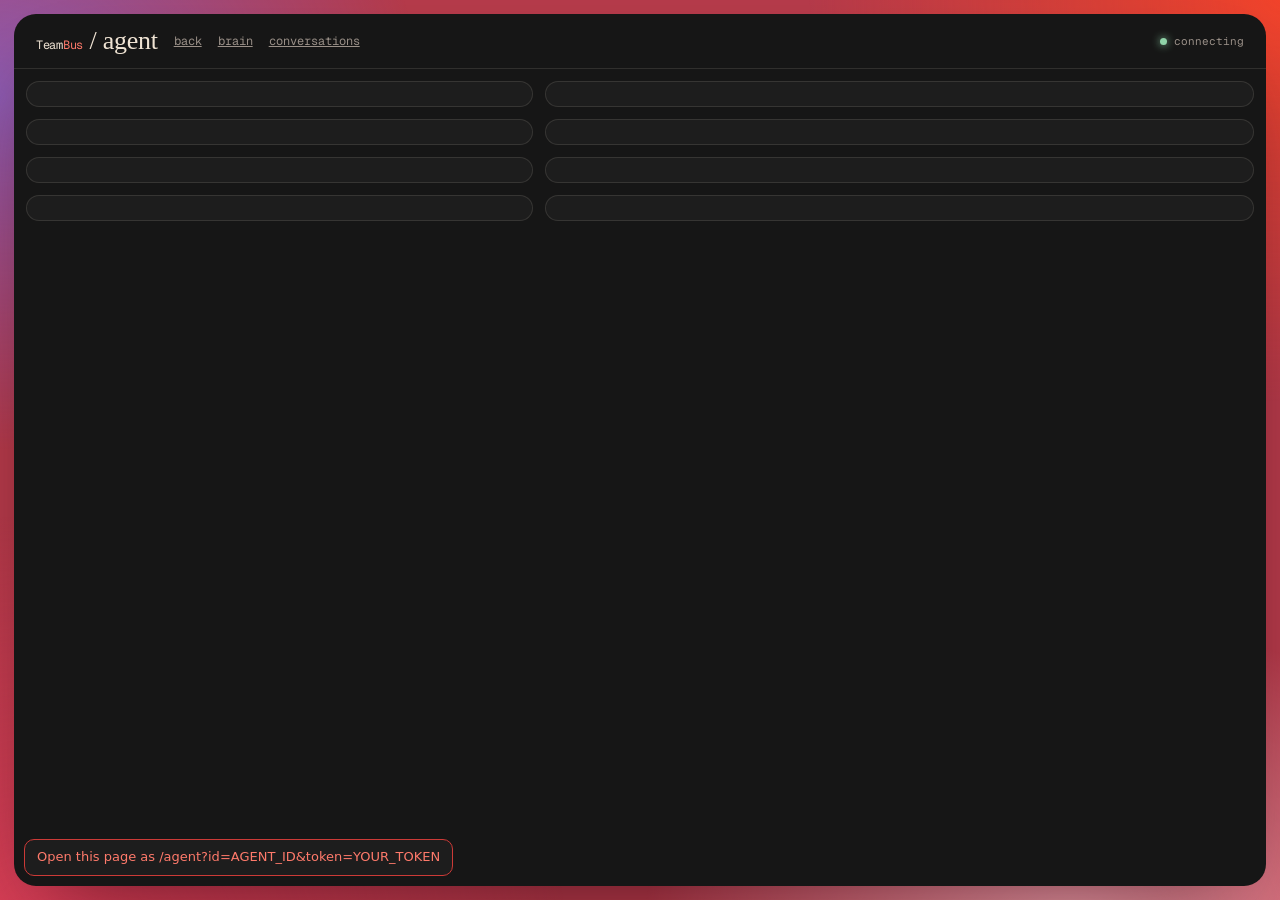
==== web/agent.html @ 5af0c14b "Invite system, agent detail, conversations, brain theme, and 158 tests - HMAC-SHA256 email invite li" ====
<!doctype html>
<html lang="en"><head><meta charset="utf-8"><meta name="viewport" content="width=device-width,initial-scale=1,viewport-fit=cover"><meta name="color-scheme" content="dark"><title>TeamBus Agent</title>
<style>
@font-face{font-family:"Instrument Serif";src:url("assets/InstrumentSerif-Regular.woff2") format("woff2");font-display:swap}
@font-face{font-family:"Caveat";src:url("assets/Caveat-SemiBold.woff2") format("woff2");font-weight:600;font-display:swap}
@font-face{font-family:"Geist";src:url("assets/Geist-Variable.woff2") format("woff2");font-weight:100 900;font-display:swap}
@font-face{font-family:"Geist Mono";src:url("assets/GeistMono-Variable.woff2") format("woff2");font-weight:100 900;font-display:swap}
/* Same language as the sandbox page: a dark stage inside a vivid gradient, one red, chalk text, hand-lettered labels. */
:root{--stage:#161616;--panel:#1d1d1d;--line:rgba(239,227,211,.12);--chalk:#efe3d3;--mut:#9a9088;--red:#cc3a37;--pink:#ff7a6b;--ok:#8fd3a8;--gold:#e8b44a;
  --serif:"Instrument Serif","Times New Roman",serif;--hand:"Caveat","Segoe Print",cursive;--sans:"Geist",ui-sans-serif,system-ui,sans-serif;--mono:"Geist Mono",ui-monospace,Menlo,Consolas,monospace}
*{box-sizing:border-box}html,body{margin:0;min-height:100%}
body{background:#b83c4c;color:var(--chalk);font:13px/1.45 var(--sans);-webkit-font-smoothing:antialiased;padding:14px}
.aura{position:fixed;inset:-20%;z-index:0;pointer-events:none;background:radial-gradient(34% 40% at 14% 22%,#8d5cb4,transparent 70%),radial-gradient(38% 46% at 86% 14%,#f2442b,transparent 70%),radial-gradient(34% 36% at 74% 88%,#f4a6b2,transparent 70%),radial-gradient(40% 50% at 18% 90%,#e0405a,transparent 70%)}
.stage{position:relative;z-index:1;background:var(--stage);border-radius:22px;min-height:calc(100vh - 28px);box-shadow:0 40px 90px -30px rgba(40,0,10,.6);display:grid;grid-template-rows:auto 1fr;overflow:hidden}
header{display:flex;align-items:center;gap:16px;padding:14px 22px;border-bottom:1px solid var(--line)}
h1{font:400 30px/1 var(--serif);margin:0;letter-spacing:-.01em}h1 i{color:var(--pink)}
.live{display:inline-block;width:7px;height:7px;border-radius:50%;background:var(--ok);margin-right:7px;box-shadow:0 0 8px var(--ok);animation:b 2s infinite}@keyframes b{50%{opacity:.35}}
.card{background:var(--panel);border:1px solid var(--line);border-radius:14px;padding:12px 14px;min-width:0}
.card h2{font:400 12px var(--mono);color:var(--mut);margin:0 0 8px;display:flex;justify-content:space-between;text-transform:uppercase;letter-spacing:.06em}
.card h2 b{font:600 20px var(--hand);color:var(--pink);text-transform:none;letter-spacing:0}
.empty{color:var(--mut);font:12px var(--mono)}
@media (prefers-reduced-motion:reduce){.live{animation:none}}

header h1{font-size:26px}header h1 a{color:inherit;text-decoration:none}header h1 i{font-style:normal}.crumb{color:var(--chalk)}
header a{color:var(--mut);font:12px var(--mono)}header a:hover{color:var(--pink)}#upd{margin-left:auto;color:var(--mut);font:11px var(--mono)}
.col{display:flex;flex-direction:column;gap:12px;min-width:0}
.dot{display:inline-block;width:8px;height:8px;border-radius:50%;flex:none}
.tag{display:inline-block;font:600 11px var(--mono);color:var(--pink);border:1px solid var(--line);border-radius:99px;padding:2px 9px}
.t{font:10px var(--mono);color:var(--mut);white-space:nowrap}.x{color:var(--mut);display:block;overflow-wrap:anywhere}
.row{display:grid;grid-template-columns:10px 1fr auto;gap:8px;padding:7px 0;border-top:1px solid var(--line);align-items:start}.row:first-of-type{border:0}.row .dot{margin-top:5px}
.row b{font-weight:600;overflow-wrap:anywhere}
.err{display:none;position:fixed;left:24px;bottom:24px;padding:8px 12px;border:1px solid var(--red);color:var(--pink);background:var(--panel);border-radius:10px;max-width:80%;z-index:5}
pre{margin:6px 0 0;padding:8px;background:#111;border:1px solid var(--line);border-radius:8px;font:10px/1.4 var(--mono);color:#cfc8c0;white-space:pre-wrap;overflow-wrap:anywhere;max-height:140px;overflow:auto}
a.lnk{color:var(--pink);text-decoration:none}
@media (max-width:640px){body{padding:8px}.stage{border-radius:16px}header{flex-wrap:wrap;padding:12px 14px}}

.grid{display:grid;grid-template-columns:minmax(0,5fr) minmax(0,7fr);gap:12px;padding:12px;min-height:0;align-items:start}
@media (max-width:900px){.grid{grid-template-columns:1fr}}
#info h1{font-size:40px;margin:0 0 8px;overflow-wrap:anywhere}.meta{display:flex;flex-wrap:wrap;gap:10px;align-items:center}
.state{display:inline-flex;align-items:center;gap:6px;font:12px var(--mono)}
.files{font:11px var(--mono);color:var(--chalk);overflow-wrap:anywhere}
.board{display:grid;grid-template-columns:1fr 1fr;gap:8px}@media (max-width:420px){.board{grid-template-columns:1fr}}
.tk{border:1px solid var(--line);border-radius:10px;padding:8px;background:#161616;min-width:0;overflow-wrap:anywhere}.tk small{display:block;font:10px var(--mono);color:var(--mut);margin-top:4px}
.st{font:600 10px var(--mono);text-transform:uppercase;letter-spacing:.05em;color:var(--gold)}.st.done{color:var(--ok)}.st.blocked{color:var(--red)}
.tl{list-style:none;margin:0;padding:0 0 0 6px;border-left:1px solid var(--line)}.tl li{position:relative;padding:0 0 12px 16px}.tl li .dot{position:absolute;left:-10px;top:4px}
.thread{border-top:1px solid var(--line);padding:8px 0;cursor:pointer}.thread:first-of-type{border:0}.thread:hover{background:rgba(255,255,255,.03)}
.msg{display:block;padding:3px 0 3px 8px;border-left:2px solid var(--line)}.msg.unread{border-left-color:var(--pink)}.msg .who{font:600 12px var(--mono)}
.flag{font:10px var(--mono);color:var(--mut);margin-left:6px}.flag.ok{color:var(--ok)}
.gal{display:grid;grid-template-columns:repeat(auto-fill,minmax(96px,1fr));gap:8px}.gal figure{margin:0}.gal img{width:100%;aspect-ratio:1;object-fit:cover;border-radius:8px;border:1px solid var(--line);background:#111;display:block}.gal figcaption{font:10px var(--mono);color:var(--mut);margin-top:3px;overflow-wrap:anywhere}
</style></head><body><div class="aura"></div>
<div class="stage">
<header><h1><a id="home" href="./">Team<i>Bus</i></a> <span class="crumb">/ <span id="nm">agent</span></span></h1><a id="back" href="./">back</a><a id="brain" href="brain">brain</a><a id="conv" href="conversations">conversations</a><span id="upd"><span class="live"></span>connecting</span></header>
<div class="grid">
 <div class="col">
  <div class="card" id="info"></div>
  <div class="card" id="work"></div>
  <div class="card" id="tasks"></div>
  <div class="card" id="decs"></div>
 </div>
 <div class="col">
  <div class="card" id="tl"></div>
  <div class="card" id="msgs"></div>
  <div class="card" id="builds"></div>
  <div class="card" id="imgs"></div>
 </div>
</div></div>
<div class="err" id="err"></div>
<script>
"use strict";
const Q = new URLSearchParams(location.search), token = Q.get("token") || "", invite = Q.get("invite") || "", $ = (id) => document.getElementById(id);
const tq = token ? "?token=" + encodeURIComponent(token) : invite ? "?invite=" + encodeURIComponent(invite) : "", AUTH = token ? { Authorization: "Bearer " + token } : {};
const hue = (s) => { let h = 0; for (const c of String(s)) h = (h * 31 + c.charCodeAt(0)) % 360; return h; };
const col = (n) => `hsl(${hue(n)} 70% 62%)`;
const agoS = (s) => s < 90 ? Math.round(s) + "s" : s < 5400 ? Math.round(s / 60) + "m" : s < 172800 ? Math.round(s / 3600) + "h" : Math.round(s / 86400) + "d";
let NOW = Date.now() / 1000;
const ago = (ts) => ts ? agoS(Math.max(0, NOW - ts)) + " ago" : "never";
const dom = (t, c, x) => { const e = document.createElement(t); if (c) e.className = c; if (x != null) e.textContent = x; return e; };
const dotEl = (color) => { const d = dom("span", "dot"); d.style.background = color; return d; };
const jl = (v) => { try { return typeof v === "string" ? JSON.parse(v || "[]") : v || []; } catch (e) { return []; } };
const trunc = (s, n) => { s = String(s || ""); return s.length > n ? s.slice(0, n) + "…" : s; };
const card = (id, title, badge) => { const c = $(id); c.replaceChildren(); const h = dom("h2", "", title); if (badge != null) h.append(dom("b", "", badge)); c.append(h); return c; };
const empty = (c, t) => c.append(dom("div", "empty", t));
const showErr = (m) => { const e = $("err"); e.textContent = m || ""; e.style.display = m ? "block" : "none"; };

const AID = Q.get("id") || "";
for (const [i, p] of [["home", "./"], ["back", "./"], ["brain", "brain"], ["conv", "conversations"]]) $(i).href = p + tq;
$("nm").textContent = AID || "agent";
const SC = { working: "var(--ok)", active: "var(--ok)", idle: "var(--gold)", quiet: "var(--mut)", offline: "var(--red)" };
const imgs = new Map();
const blobFor = (id) => { if (!imgs.has(id)) imgs.set(id, fetch("api/attachment/" + id + (invite ? "?invite=" + encodeURIComponent(invite) : ""), { headers: AUTH }).then((r) => r.ok ? r.blob() : Promise.reject()).then((b) => URL.createObjectURL(b)).catch(() => { imgs.delete(id); return ""; })); return imgs.get(id); };
const toConv = (id) => { location.href = "conversations" + (tq ? tq + "&" : "?") + "open=" + id; };

function info(d) {
  const a = d.agent || {}, c = card("info", "Agent"); c.querySelector("h2").remove();
  c.append(dom("h1", "", AID)); const m = dom("div", "meta");
  if (a.role) m.append(dom("span", "tag", a.role));
  const st = dom("span", "state"); st.append(dotEl(SC[a.state] || "var(--mut)"), a.state || "unknown"); m.append(st);
  m.append(dom("span", "t", "last seen " + (a.last_seen_ago == null ? "never" : agoS(a.last_seen_ago) + " ago")));
  if (a.owner) m.append(dom("span", "t", "owner " + a.owner));
  c.append(m);
}
function work(d) {
  const open = (d.intents || []).filter((i) => i.status === "open"), c = card("work", "Current work", open.length);
  if (!open.length) return empty(c, "Not editing anything right now.");
  for (const i of open) { const r = dom("div", "row"), mid = dom("div"); mid.append(dom("b", "", i.summary || "(no summary)"), dom("span", "files", jl(i.files).join(", "))); r.append(dotEl("var(--pink)"), mid, dom("span", "t", ago(i.ts))); c.append(r); }
}
function tasks(d) {
  const T = d.tasks || [], c = card("tasks", "Tasks", T.length); if (!T.length) return empty(c, "No tasks.");
  const b = dom("div", "board");
  for (const t of T) { const k = dom("div", "tk"); k.append(dom("span", "st " + t.status, t.status), dom("div", "", "#" + t.id + " " + t.title)); const s = [t.owner === AID ? "owns" : "owner " + (t.owner || "none"), t.created_by === AID ? "created" : "by " + t.created_by].join(" · "); k.append(dom("small", "", s)); if (t.status === "blocked" && t.blocked_on) k.append(dom("small", "", "blocked on " + t.blocked_on)); b.append(k); }
  c.append(b);
}
function decs(d) {
  const D = d.decisions || [], c = card("decs", "Decisions", D.length); if (!D.length) return empty(c, "No active decisions.");
  for (const x of D) { const r = dom("div", "row"), mid = dom("div"); mid.append(dom("b", "", x.topic), dom("span", "x", x.text)); r.append(dotEl("#b48ae0"), mid, dom("span", "t", ago(x.ts))); c.append(r); }
}
function timeline(d) {
  const since = NOW - 3 * 3600, ev = [];
  for (const i of d.intents || []) ev.push({ ts: i.ts, color: "var(--pink)", text: "edit: " + trunc(i.summary, 100) + (jl(i.files).length ? " (" + jl(i.files).slice(0, 3).join(", ") + ")" : "") });
  for (const x of d.commits || []) ev.push({ ts: x.ts, color: "var(--gold)", text: "commit " + String(x.sha || "").slice(0, 7) + " " + trunc(x.subject, 100) });
  for (const x of d.builds || []) ev.push({ ts: x.ts, color: x.ok ? "var(--ok)" : "var(--red)", text: (x.ok ? "build passed" : "build failed") + (x.cmd ? ": " + trunc(x.cmd, 80) : "") });
  for (const x of d.messages_sent || []) ev.push({ ts: x.ts, color: "#b48ae0", text: "sent to " + x.to_agent + ": " + trunc(x.body, 80), mid: x.id });
  for (const x of d.messages_received || []) ev.push({ ts: x.ts, color: "#7ab8ff", text: "received from " + x.from_agent + ": " + trunc(x.body, 80), mid: x.id });
  const L = ev.filter((e) => e.ts > since).sort((a, b) => b.ts - a.ts), c = card("tl", "Activity timeline", "last 3 hours");
  if (!L.length) return empty(c, "No activity in the last 3 hours.");
  const ul = dom("ul", "tl");
  for (const e of L) { const li = dom("li"); li.append(dotEl(e.color), dom("div", "t", ago(e.ts)), dom("div", "", e.text)); if (e.mid) { li.style.cursor = "pointer"; li.onclick = () => toConv(e.mid); } ul.append(li); }
  c.append(ul);
}
function messages(d) {
  const all = new Map(); for (const m of [...(d.messages_sent || []), ...(d.messages_received || [])]) all.set(m.id, m);
  const th = new Map(); for (const m of all.values()) { const k = m.reply_to || m.id; (th.get(k) || th.set(k, []).get(k)).push(m); }
  const G = [...th.entries()].map(([k, ms]) => ({ k, ms: ms.sort((a, b) => a.ts - b.ts) })).sort((a, b) => b.ms[b.ms.length - 1].ts - a.ms[a.ms.length - 1].ts);
  const c = card("msgs", "Messages", G.length + " threads"); if (!G.length) return empty(c, "No messages.");
  for (const g of G) {
    const t = dom("div", "thread"); t.tabIndex = 0; t.setAttribute("role", "link"); t.onclick = () => toConv(g.k); t.onkeydown = (e) => e.key === "Enter" && toConv(g.k);
    for (const m of g.ms) {
      const x = dom("span", "msg" + (!m.read && m.to_agent === AID ? " unread" : "")), w = dom("span", "who", m.from_agent + " → " + m.to_agent); w.style.color = col(m.from_agent);
      x.append(w, dom("span", "t", "  " + ago(m.ts)), dom("span", "flag" + (m.answered ? " ok" : ""), (m.read ? "read" : "unread") + (m.answered ? " · answered" : "")), dom("span", "x", trunc(m.body, 200))); t.append(x);
    }
    c.append(t);
  }
}
function builds(d) {
  const B = d.builds || [], c = card("builds", "Builds", B.length ? Math.round(B.filter((b) => b.ok).length / B.length * 100) + "% pass" : "none"); if (!B.length) return empty(c, "No builds reported.");
  for (const b of B) {
    const r = dom("div", "row"), mid = dom("div"); mid.append(dom("b", "", (b.ok ? "passed" : "failed") + (b.cmd ? " · " + b.cmd : "")));
    if (!b.ok && b.log_tail) mid.append(dom("pre", "", String(b.log_tail).slice(-600)));
    r.append(dotEl(b.ok ? "var(--ok)" : "var(--red)"), mid, dom("span", "t", ago(b.ts))); c.append(r);
  }
}
function images(d) {
  const A = d.attachments || [], c = card("imgs", "Shared images", A.length); if (!A.length) return empty(c, "No images shared.");
  const g = dom("div", "gal");
  for (const a of A) { const f = dom("figure"), im = document.createElement("img"); im.alt = a.alt || a.name || "image"; blobFor(a.id).then((u) => u && (im.src = u)); f.append(im, dom("figcaption", "", trunc(a.alt || a.name, 60))); g.append(f); }
  c.append(g);
}
async function load() {
  if (!AID) return showErr("Open this page as /agent?id=AGENT_ID&token=YOUR_TOKEN");
  try {
    const r = await fetch("api/agent_detail?id=" + encodeURIComponent(AID) + (invite ? "&invite=" + encodeURIComponent(invite) : ""), { headers: AUTH });
    if (!r.ok) throw new Error(r.status === 401 ? "401: open this page as /agent?id=AGENT_ID&token=YOUR_TOKEN (or &invite=)" : "hub returned " + r.status);
    const d = await r.json(); if (d.error) throw new Error(d.error);
    NOW = d.now || Date.now() / 1000; showErr("");
    info(d); work(d); tasks(d); decs(d); timeline(d); messages(d); builds(d); images(d);
    $("upd").replaceChildren(dom("span", "live"), "live · " + new Date().toLocaleTimeString());
  } catch (e) { showErr(String(e.message || e)); }
}
load(); setInterval(load, 6000);
</script></body></html>
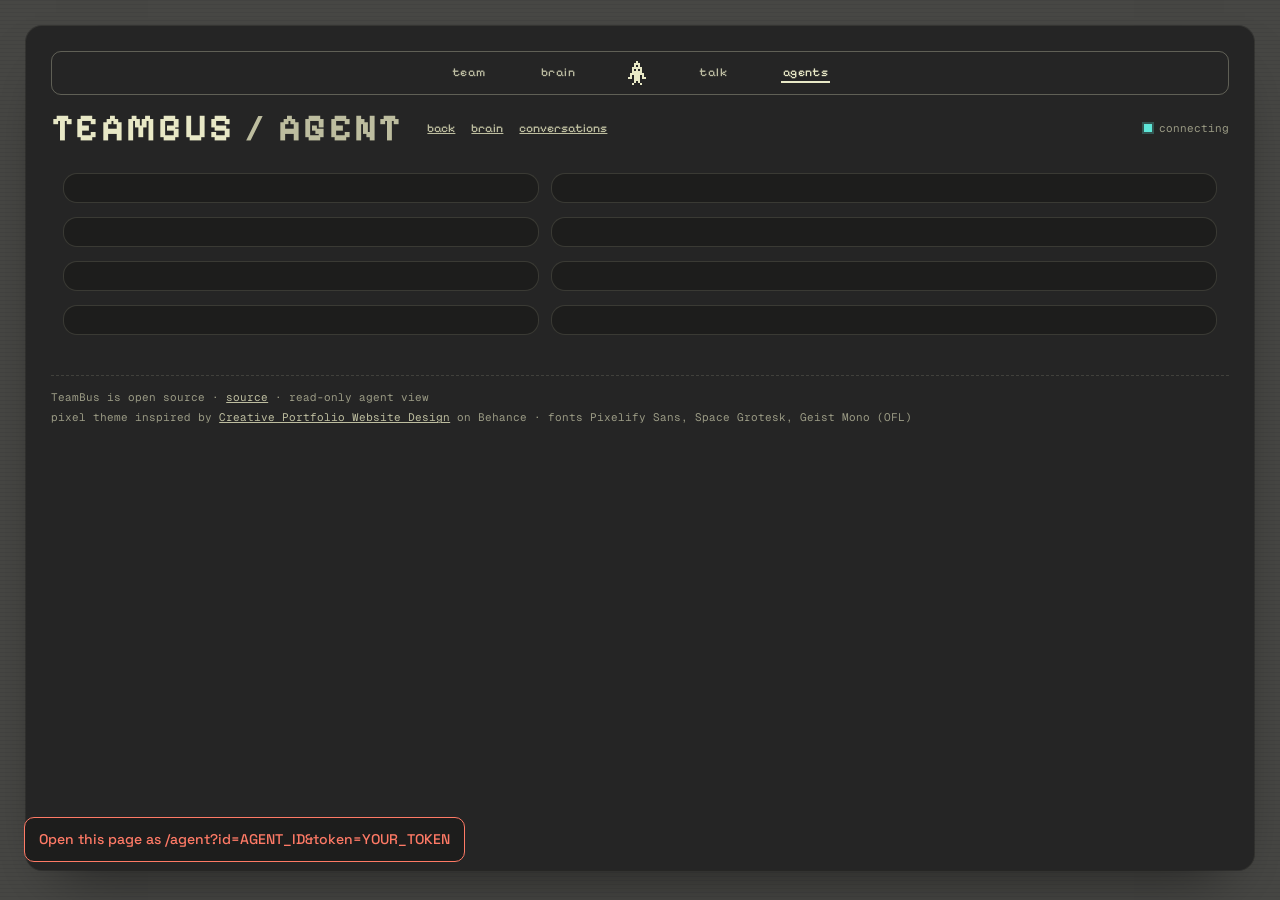
==== commit cb722d7c: "Pixel-gaming redesign of the whole web UI Every page (team dashboard, brain + terrain, agent, conver" ====
--- a/web/agent.html
+++ b/web/agent.html
@@ -1,55 +1,38 @@
 <!doctype html>
 <html lang="en"><head><meta charset="utf-8"><meta name="viewport" content="width=device-width,initial-scale=1,viewport-fit=cover"><meta name="color-scheme" content="dark"><title>TeamBus Agent</title>
+<link rel="stylesheet" href="assets/pixel.css">
 <style>
-@font-face{font-family:"Instrument Serif";src:url("assets/InstrumentSerif-Regular.woff2") format("woff2");font-display:swap}
-@font-face{font-family:"Caveat";src:url("assets/Caveat-SemiBold.woff2") format("woff2");font-weight:600;font-display:swap}
-@font-face{font-family:"Geist";src:url("assets/Geist-Variable.woff2") format("woff2");font-weight:100 900;font-display:swap}
-@font-face{font-family:"Geist Mono";src:url("assets/GeistMono-Variable.woff2") format("woff2");font-weight:100 900;font-display:swap}
-/* Same language as the sandbox page: a dark stage inside a vivid gradient, one red, chalk text, hand-lettered labels. */
-:root{--stage:#161616;--panel:#1d1d1d;--line:rgba(239,227,211,.12);--chalk:#efe3d3;--mut:#9a9088;--red:#cc3a37;--pink:#ff7a6b;--ok:#8fd3a8;--gold:#e8b44a;
-  --serif:"Instrument Serif","Times New Roman",serif;--hand:"Caveat","Segoe Print",cursive;--sans:"Geist",ui-sans-serif,system-ui,sans-serif;--mono:"Geist Mono",ui-monospace,Menlo,Consolas,monospace}
-*{box-sizing:border-box}html,body{margin:0;min-height:100%}
-body{background:#b83c4c;color:var(--chalk);font:13px/1.45 var(--sans);-webkit-font-smoothing:antialiased;padding:14px}
-.aura{position:fixed;inset:-20%;z-index:0;pointer-events:none;background:radial-gradient(34% 40% at 14% 22%,#8d5cb4,transparent 70%),radial-gradient(38% 46% at 86% 14%,#f2442b,transparent 70%),radial-gradient(34% 36% at 74% 88%,#f4a6b2,transparent 70%),radial-gradient(40% 50% at 18% 90%,#e0405a,transparent 70%)}
-.stage{position:relative;z-index:1;background:var(--stage);border-radius:22px;min-height:calc(100vh - 28px);box-shadow:0 40px 90px -30px rgba(40,0,10,.6);display:grid;grid-template-rows:auto 1fr;overflow:hidden}
-header{display:flex;align-items:center;gap:16px;padding:14px 22px;border-bottom:1px solid var(--line)}
-h1{font:400 30px/1 var(--serif);margin:0;letter-spacing:-.01em}h1 i{color:var(--pink)}
-.live{display:inline-block;width:7px;height:7px;border-radius:50%;background:var(--ok);margin-right:7px;box-shadow:0 0 8px var(--ok);animation:b 2s infinite}@keyframes b{50%{opacity:.35}}
-.card{background:var(--panel);border:1px solid var(--line);border-radius:14px;padding:12px 14px;min-width:0}
-.card h2{font:400 12px var(--mono);color:var(--mut);margin:0 0 8px;display:flex;justify-content:space-between;text-transform:uppercase;letter-spacing:.06em}
-.card h2 b{font:600 20px var(--hand);color:var(--pink);text-transform:none;letter-spacing:0}
-.empty{color:var(--mut);font:12px var(--mono)}
-@media (prefers-reduced-motion:reduce){.live{animation:none}}
-
-header h1{font-size:26px}header h1 a{color:inherit;text-decoration:none}header h1 i{font-style:normal}.crumb{color:var(--chalk)}
-header a{color:var(--mut);font:12px var(--mono)}header a:hover{color:var(--pink)}#upd{margin-left:auto;color:var(--mut);font:11px var(--mono)}
-.col{display:flex;flex-direction:column;gap:12px;min-width:0}
-.dot{display:inline-block;width:8px;height:8px;border-radius:50%;flex:none}
-.tag{display:inline-block;font:600 11px var(--mono);color:var(--pink);border:1px solid var(--line);border-radius:99px;padding:2px 9px}
+.bar{display:flex;align-items:center;flex-wrap:wrap;gap:10px 16px;margin:14px 0}
+.bar h1{font:700 clamp(22px,3.4vw,38px)/1 var(--px);letter-spacing:.06em;text-transform:uppercase;margin:0 8px 0 0;overflow-wrap:anywhere}.bar h1 a{color:inherit;text-decoration:none}.bar h1 i{font-style:normal}.crumb{color:var(--cream-2)}
+.bar>a{color:var(--cream-2);font:500 12px var(--px)}.bar>a:hover{color:var(--cream)}#upd{margin-left:auto;color:var(--mut);font:11px var(--mono)}
+.card{background:var(--ink-2);border:1px solid var(--line-2);border-radius:14px;padding:16px 14px 12px;min-width:0}
+.card h2{display:flex;justify-content:space-between;gap:10px;width:calc(100% + 15px);margin-bottom:12px}.card h2 b{font:400 11px var(--mono);color:var(--mut)}
+.col{display:flex;flex-direction:column;gap:14px;min-width:0}
+.dot{flex:none}.tag{margin-left:0}
 .t{font:10px var(--mono);color:var(--mut);white-space:nowrap}.x{color:var(--mut);display:block;overflow-wrap:anywhere}
-.row{display:grid;grid-template-columns:10px 1fr auto;gap:8px;padding:7px 0;border-top:1px solid var(--line);align-items:start}.row:first-of-type{border:0}.row .dot{margin-top:5px}
-.row b{font-weight:600;overflow-wrap:anywhere}
-.err{display:none;position:fixed;left:24px;bottom:24px;padding:8px 12px;border:1px solid var(--red);color:var(--pink);background:var(--panel);border-radius:10px;max-width:80%;z-index:5}
-pre{margin:6px 0 0;padding:8px;background:#111;border:1px solid var(--line);border-radius:8px;font:10px/1.4 var(--mono);color:#cfc8c0;white-space:pre-wrap;overflow-wrap:anywhere;max-height:140px;overflow:auto}
-a.lnk{color:var(--pink);text-decoration:none}
-@media (max-width:640px){body{padding:8px}.stage{border-radius:16px}header{flex-wrap:wrap;padding:12px 14px}}
-
+.row{display:grid;grid-template-columns:10px 1fr auto;gap:8px;padding:7px 0;border-top:1px dashed var(--line-2);align-items:start}.row:first-of-type{border:0}.row .dot{margin-top:5px}.row b{font-weight:600;overflow-wrap:anywhere}
+.err{display:none;position:fixed;left:24px;bottom:24px;padding:8px 12px;border:1px solid var(--rose);color:var(--rose);background:var(--ink);border-radius:10px;max-width:80%;z-index:5}
+pre{max-height:140px;overflow:auto}
+a.lnk{color:var(--neon);text-decoration:none}
+.live{margin-right:7px}
 .grid{display:grid;grid-template-columns:minmax(0,5fr) minmax(0,7fr);gap:12px;padding:12px;min-height:0;align-items:start}
 @media (max-width:900px){.grid{grid-template-columns:1fr}}
 #info h1{font-size:40px;margin:0 0 8px;overflow-wrap:anywhere}.meta{display:flex;flex-wrap:wrap;gap:10px;align-items:center}
 .state{display:inline-flex;align-items:center;gap:6px;font:12px var(--mono)}
-.files{font:11px var(--mono);color:var(--chalk);overflow-wrap:anywhere}
+.files{font:11px var(--mono);color:var(--cream);overflow-wrap:anywhere}
 .board{display:grid;grid-template-columns:1fr 1fr;gap:8px}@media (max-width:420px){.board{grid-template-columns:1fr}}
-.tk{border:1px solid var(--line);border-radius:10px;padding:8px;background:#161616;min-width:0;overflow-wrap:anywhere}.tk small{display:block;font:10px var(--mono);color:var(--mut);margin-top:4px}
-.st{font:600 10px var(--mono);text-transform:uppercase;letter-spacing:.05em;color:var(--gold)}.st.done{color:var(--ok)}.st.blocked{color:var(--red)}
+.tk{border:1px solid var(--line);border-radius:10px;padding:8px;background:var(--ink);min-width:0;overflow-wrap:anywhere}.tk small{display:block;font:10px var(--mono);color:var(--mut);margin-top:4px}
+.st{font:600 10px var(--mono);text-transform:uppercase;letter-spacing:.05em;color:var(--amber)}.st.done{color:var(--ok)}.st.blocked{color:var(--rose)}
 .tl{list-style:none;margin:0;padding:0 0 0 6px;border-left:1px solid var(--line)}.tl li{position:relative;padding:0 0 12px 16px}.tl li .dot{position:absolute;left:-10px;top:4px}
 .thread{border-top:1px solid var(--line);padding:8px 0;cursor:pointer}.thread:first-of-type{border:0}.thread:hover{background:rgba(255,255,255,.03)}
-.msg{display:block;padding:3px 0 3px 8px;border-left:2px solid var(--line)}.msg.unread{border-left-color:var(--pink)}.msg .who{font:600 12px var(--mono)}
+.msg{display:block;padding:3px 0 3px 8px;border-left:2px solid var(--line)}.msg.unread{border-left-color:var(--neon)}.msg .who{font:600 12px var(--mono)}
 .flag{font:10px var(--mono);color:var(--mut);margin-left:6px}.flag.ok{color:var(--ok)}
-.gal{display:grid;grid-template-columns:repeat(auto-fill,minmax(96px,1fr));gap:8px}.gal figure{margin:0}.gal img{width:100%;aspect-ratio:1;object-fit:cover;border-radius:8px;border:1px solid var(--line);background:#111;display:block}.gal figcaption{font:10px var(--mono);color:var(--mut);margin-top:3px;overflow-wrap:anywhere}
-</style></head><body><div class="aura"></div>
+.gal{display:grid;grid-template-columns:repeat(auto-fill,minmax(96px,1fr));gap:8px}.gal figure{margin:0}.gal img{width:100%;aspect-ratio:1;object-fit:cover;border-radius:8px;border:1px solid var(--line);background:var(--ink);display:block}.gal figcaption{font:10px var(--mono);color:var(--mut);margin-top:3px;overflow-wrap:anywhere}
+
+</style></head><body>
 <div class="stage">
-<header><h1><a id="home" href="./">Team<i>Bus</i></a> <span class="crumb">/ <span id="nm">agent</span></span></h1><a id="back" href="./">back</a><a id="brain" href="brain">brain</a><a id="conv" href="conversations">conversations</a><span id="upd"><span class="live"></span>connecting</span></header>
+<header id="nav"></header>
+<div class="bar"><h1><a id="home" href="./">Team<i>Bus</i></a> <span class="crumb">/ <span id="nm">agent</span></span></h1><a id="back" href="./">back</a><a id="brain" href="brain">brain</a><a id="conv" href="conversations">conversations</a><span id="upd"><span class="live"></span>connecting</span></div>
 <div class="grid">
  <div class="col">
   <div class="card" id="info"></div>
@@ -65,8 +48,10 @@
  </div>
 </div></div>
 <div class="err" id="err"></div>
+<script src="assets/pixel.js"></script>
 <script>
 "use strict";
+px.nav("agents"); px.foot("read-only agent view");
 const Q = new URLSearchParams(location.search), token = Q.get("token") || "", invite = Q.get("invite") || "", $ = (id) => document.getElementById(id);
 const tq = token ? "?token=" + encodeURIComponent(token) : invite ? "?invite=" + encodeURIComponent(invite) : "", AUTH = token ? { Authorization: "Bearer " + token } : {};
 const hue = (s) => { let h = 0; for (const c of String(s)) h = (h * 31 + c.charCodeAt(0)) % 360; return h; };
--- a/web/assets/pixel.css
+++ b/web/assets/pixel.css
@@ -0,0 +1,72 @@
+/* TeamBus pixel theme. Layout language inspired by a pixel-art gallery portfolio (Behance "Creative Portfolio Website Design", via Pinterest):
+   charcoal stage on slate, cream ink, outlined pill navigation, notched pixel buttons, tab-shaped section titles, hand-built pixel icons.
+   All art here is original to this project. Fonts: Pixelify Sans and Space Grotesk (SIL OFL), Geist Mono (SIL OFL). See assets/THIRD-PARTY.txt. */
+@font-face{font-family:"Pixelify Sans";src:url("PixelifySans-Variable.woff2") format("woff2");font-weight:400 700;font-display:swap}
+@font-face{font-family:"Space Grotesk";src:url("SpaceGrotesk-Variable.woff2") format("woff2");font-weight:300 700;font-display:swap}
+@font-face{font-family:"Geist Mono";src:url("GeistMono-Variable.woff2") format("woff2");font-weight:100 900;font-display:swap}
+:root{color-scheme:dark;
+  --ink:#252525;--ink-2:#1d1d1c;--slate:#474744;--slate-2:#3a3a37;--cream:#e8e8c6;--cream-2:#bdbd9f;--mut:#9a9a84;
+  --line:rgba(232,232,198,.30);--line-2:rgba(232,232,198,.14);--chip:rgba(232,232,198,.07);
+  --neon:#5ee6d8;--amber:#f0b24a;--rose:#ff7a66;--leaf:#9ad47a;
+  /* legacy names the dashboard scripts still use */
+  --stage:var(--ink);--panel:var(--ink-2);--chalk:var(--cream);--red:var(--rose);--pink:var(--rose);--ok:var(--leaf);--gold:var(--amber);
+  --px:"Pixelify Sans","Press Start 2P",ui-monospace,monospace;--sans:"Space Grotesk",ui-sans-serif,system-ui,sans-serif;--mono:"Geist Mono",ui-monospace,Menlo,Consolas,monospace;
+  --notch:polygon(0 4px,2px 4px,2px 2px,4px 2px,4px 0,calc(100% - 4px) 0,calc(100% - 4px) 2px,calc(100% - 2px) 2px,calc(100% - 2px) 4px,100% 4px,100% calc(100% - 4px),calc(100% - 2px) calc(100% - 4px),calc(100% - 2px) calc(100% - 2px),calc(100% - 4px) calc(100% - 2px),calc(100% - 4px) 100%,4px 100%,4px calc(100% - 2px),2px calc(100% - 2px),2px calc(100% - 4px),0 calc(100% - 4px));
+  --notch-in:polygon(0 4px,2px 4px,2px 2px,4px 2px,4px 0,calc(100% - 4px) 0,calc(100% - 4px) 2px,calc(100% - 2px) 2px,calc(100% - 2px) 4px,100% 4px,100% calc(100% - 4px),calc(100% - 2px) calc(100% - 4px),calc(100% - 2px) calc(100% - 2px),calc(100% - 4px) calc(100% - 2px),calc(100% - 4px) 100%,4px 100%,4px calc(100% - 2px),2px calc(100% - 2px),2px calc(100% - 4px),0 calc(100% - 4px))}
+*{box-sizing:border-box}
+html{background:var(--slate)}
+body{margin:0;min-height:100vh;color:var(--cream);font:14px/1.5 var(--sans);-webkit-font-smoothing:antialiased;padding:clamp(8px,2vw,28px);
+  background:var(--slate) linear-gradient(rgba(0,0,0,.05) 1px,transparent 1px) 0 0/100% 4px}
+a{color:var(--cream)}
+::selection{background:var(--cream);color:var(--ink)}
+.stage{max-width:1280px;margin:0 auto;background:var(--ink);border-radius:16px;padding:clamp(12px,2vw,26px);min-height:calc(100vh - 56px);box-shadow:0 0 0 1px rgba(0,0,0,.25),0 30px 60px -30px rgba(0,0,0,.6)}
+/* top bar: outlined pill with the logo sprite in the middle */
+.topbar{display:grid;grid-template-columns:1fr auto 1fr;align-items:center;gap:12px;margin-bottom:6px}
+.pill{display:flex;align-items:center;justify-content:center;gap:clamp(14px,4vw,64px);border:1px solid var(--line);border-radius:10px;padding:9px clamp(16px,4vw,48px);font:500 12px/1 var(--px);letter-spacing:.04em;grid-column:1/-1}
+.pill a{color:var(--cream);text-decoration:none;opacity:.78;padding:3px 2px;border-bottom:2px solid transparent;transition:opacity .12s}
+.pill a:hover{opacity:1}.pill a[aria-current]{opacity:1;border-bottom-color:var(--cream)}
+.pill .logo{display:inline-flex;color:var(--cream)}
+.status{display:flex;justify-content:flex-end;gap:8px;align-items:center;font:11px var(--mono);color:var(--mut);padding:8px 4px 0;min-height:26px}
+.live{display:inline-block;width:8px;height:8px;background:var(--neon);box-shadow:0 0 0 2px rgba(94,230,216,.25);margin-right:6px;animation:blink 1.6s steps(2) infinite}@keyframes blink{50%{opacity:.25}}
+/* display type */
+.title{font:700 clamp(46px,10vw,132px)/.94 var(--px);letter-spacing:.07em;text-align:center;margin:clamp(18px,4vw,44px) 0 clamp(14px,3vw,30px);text-transform:uppercase;word-break:break-word}
+.title small{display:block;font:400 clamp(12px,1.6vw,16px)/1.4 var(--sans);letter-spacing:.02em;text-transform:none;color:var(--cream-2);margin-top:12px}
+/* panels and tab-shaped titles */
+section,.card,.panelbox{background:var(--ink-2);border:1px solid var(--line-2);border-radius:14px;padding:16px 16px 10px;min-width:0;position:relative}
+section.hide{display:none}
+h2{display:inline-flex;align-items:center;gap:8px;margin:0 0 14px -17px;padding:6px 20px 6px 16px;border:1px solid var(--line);border-left:0;border-radius:0 999px 999px 0;background:var(--ink);font:500 12px/1.2 var(--px);letter-spacing:.06em;text-transform:uppercase;color:var(--cream)}
+h2 b{font:400 12px var(--sans);text-transform:none;letter-spacing:0;color:var(--mut)}
+h3{font:500 13px var(--px);margin:0 0 6px;letter-spacing:.04em}
+ul{list-style:none;margin:0;padding:0}
+li{padding:9px 0;border-top:1px dashed var(--line-2);overflow-wrap:anywhere}li:first-child{border-top:0}
+.m,.mut{color:var(--mut)}
+.empty{color:var(--mut);font:12px var(--mono)}
+.dot{display:inline-block;width:8px;height:8px;background:var(--mut);opacity:.55;margin-right:9px}.dot.on{background:var(--leaf);opacity:1;box-shadow:0 0 0 2px rgba(154,212,122,.2)}
+.tag{display:inline-block;border:1px solid var(--line-2);color:var(--cream-2);font:500 11px/1 var(--mono);padding:4px 7px;border-radius:5px;margin-left:7px;vertical-align:1px}
+.ok{color:var(--leaf);font-weight:600}.bad,.warn{color:var(--rose);font-weight:600}
+pre{margin:6px 0 0;padding:9px 11px;white-space:pre-wrap;background:var(--chip);border-left:2px solid var(--line);color:var(--cream-2);font:12px/1.5 var(--mono);max-height:8.5em;overflow:hidden;border-radius:2px 8px 8px 2px}
+.err,#err{display:none;margin:14px 0;padding:11px 14px;border:1px solid var(--rose);border-radius:10px;color:var(--rose);background:var(--ink-2);font-weight:500}
+/* buttons: cream pill, or outlined with notched pixel corners */
+.btn,button.btn,a.btn{display:inline-flex;align-items:center;gap:8px;border:0;cursor:pointer;background:var(--cream);color:var(--ink);font:500 12px/1 var(--px);letter-spacing:.04em;padding:11px 18px;border-radius:999px;text-decoration:none;text-transform:lowercase}
+.btn:hover{background:#fff7d6}
+.btn.pix{position:relative;isolation:isolate;border-radius:0;clip-path:var(--notch);background:var(--cream);color:var(--cream);padding:12px 20px}
+.btn.pix::before{content:"";position:absolute;inset:2px;background:var(--ink);clip-path:var(--notch-in);z-index:-1}
+.btn.pix:hover::before{background:var(--ink-2)}
+.btn:focus-visible,a:focus-visible,button:focus-visible,input:focus-visible,select:focus-visible{outline:2px solid var(--neon);outline-offset:2px}
+.in{background:var(--ink);color:var(--cream);border:1px solid var(--line);border-radius:8px;padding:9px 11px;font:14px var(--sans);width:100%}
+/* pixel art */
+.px{display:inline-block;vertical-align:middle;shape-rendering:crispEdges;image-rendering:pixelated}
+canvas.scene{display:block;width:100%;image-rendering:pixelated;image-rendering:crisp-edges;border-radius:inherit;background:#101713}
+.frame{position:relative;border:1px solid var(--line);border-radius:14px;overflow:hidden}
+.frame .note{position:absolute;left:0;top:0;max-width:min(380px,70%);padding:14px 18px;background:var(--ink);border:1px solid var(--line);border-top:0;border-left:0;border-radius:0 0 14px 0;font-size:12px;line-height:1.55;color:var(--cream-2)}
+.frame .acts{position:absolute;right:14px;top:14px;display:flex;gap:10px;flex-wrap:wrap;justify-content:flex-end}
+/* cream icon dock */
+.dock{display:grid;grid-template-columns:repeat(auto-fit,minmax(110px,1fr));gap:6px;margin:12px 0 22px;padding:10px 14px;background:var(--cream);color:var(--ink);border-radius:10px}
+.dock .it{display:flex;align-items:center;gap:10px;justify-content:center;padding:4px 6px}
+.dock .it b{font:700 22px/1 var(--px)}.dock .it small{display:block;font:500 11px/1.2 var(--sans);color:#55554a}
+.dock .it.hot b{color:#b3321f}.dock .it.good b{color:#2f6b1c}
+.dock svg{flex:none}
+@media (max-width:520px){.dock .it{justify-content:flex-start}}
+.foot{margin:28px 0 4px;padding-top:14px;border-top:1px dashed var(--line-2);font:11px var(--mono);color:var(--mut);display:flex;gap:6px 18px;flex-wrap:wrap;justify-content:space-between}
+.foot a{color:var(--cream-2)}
+@media (prefers-reduced-motion:reduce){.live{animation:none}}
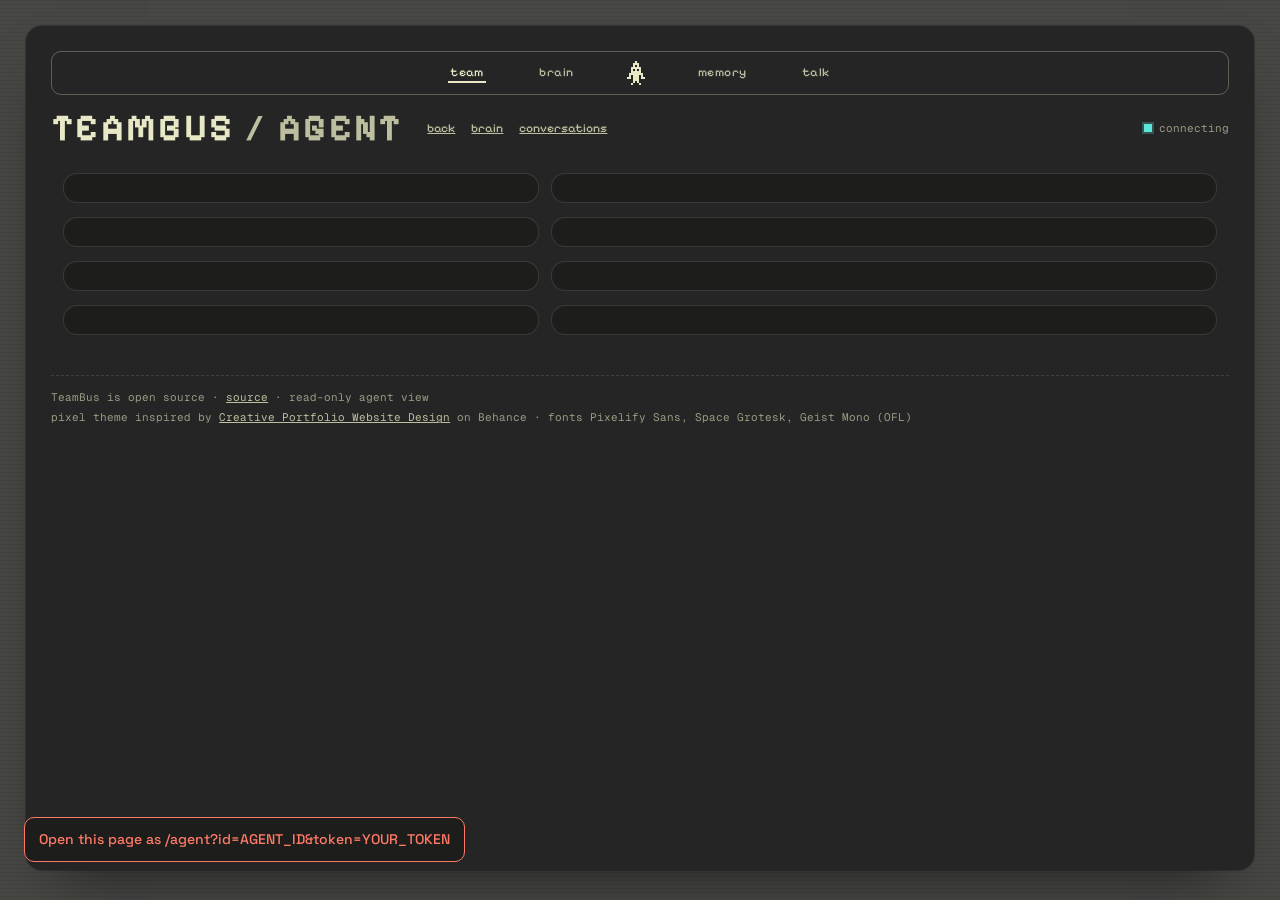
==== commit 18bfc251: "Memory view: code map (graph), code viewer, and diagrams; dashboard usability - /memory: Obsidian-st" ====
--- a/web/agent.html
+++ b/web/agent.html
@@ -51,7 +51,7 @@
 <script src="assets/pixel.js"></script>
 <script>
 "use strict";
-px.nav("agents"); px.foot("read-only agent view");
+px.nav("team"); px.foot("read-only agent view");
 const Q = new URLSearchParams(location.search), token = Q.get("token") || "", invite = Q.get("invite") || "", $ = (id) => document.getElementById(id);
 const tq = token ? "?token=" + encodeURIComponent(token) : invite ? "?invite=" + encodeURIComponent(invite) : "", AUTH = token ? { Authorization: "Bearer " + token } : {};
 const hue = (s) => { let h = 0; for (const c of String(s)) h = (h * 31 + c.charCodeAt(0)) % 360; return h; };
